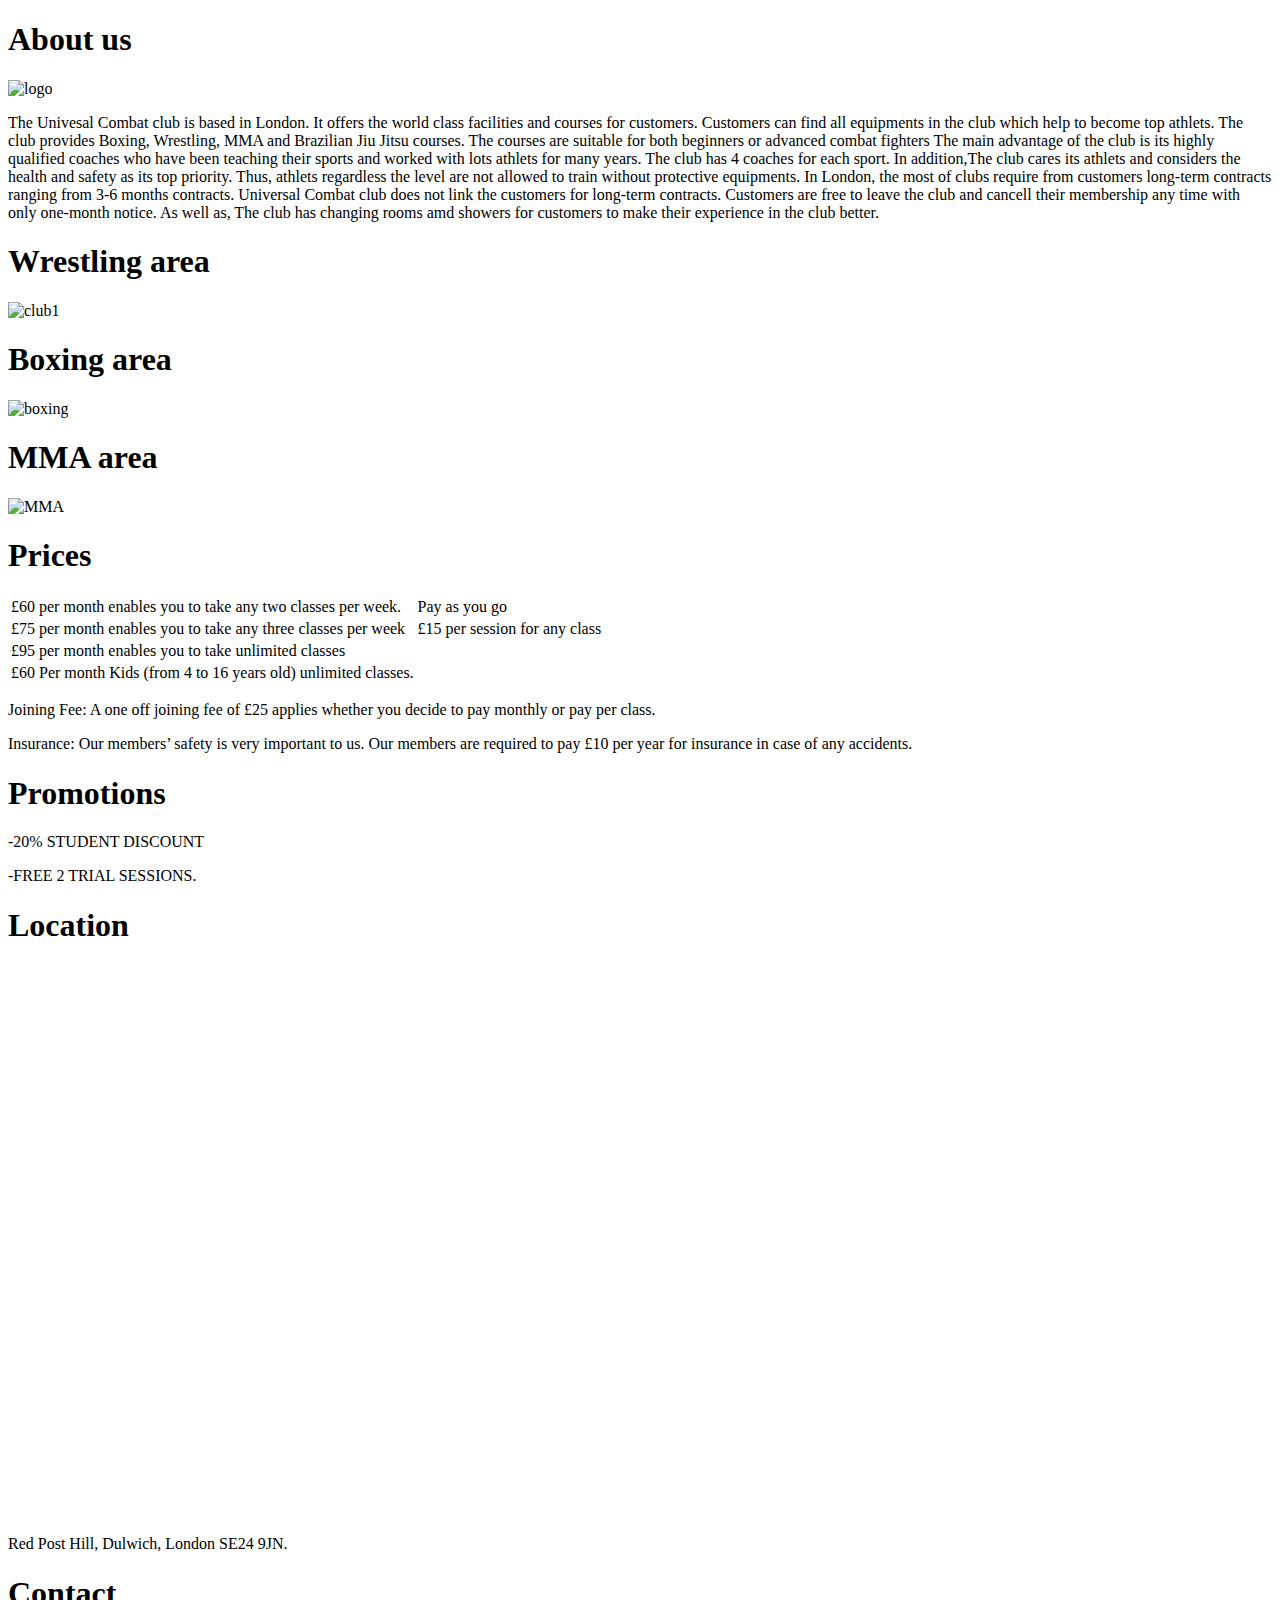
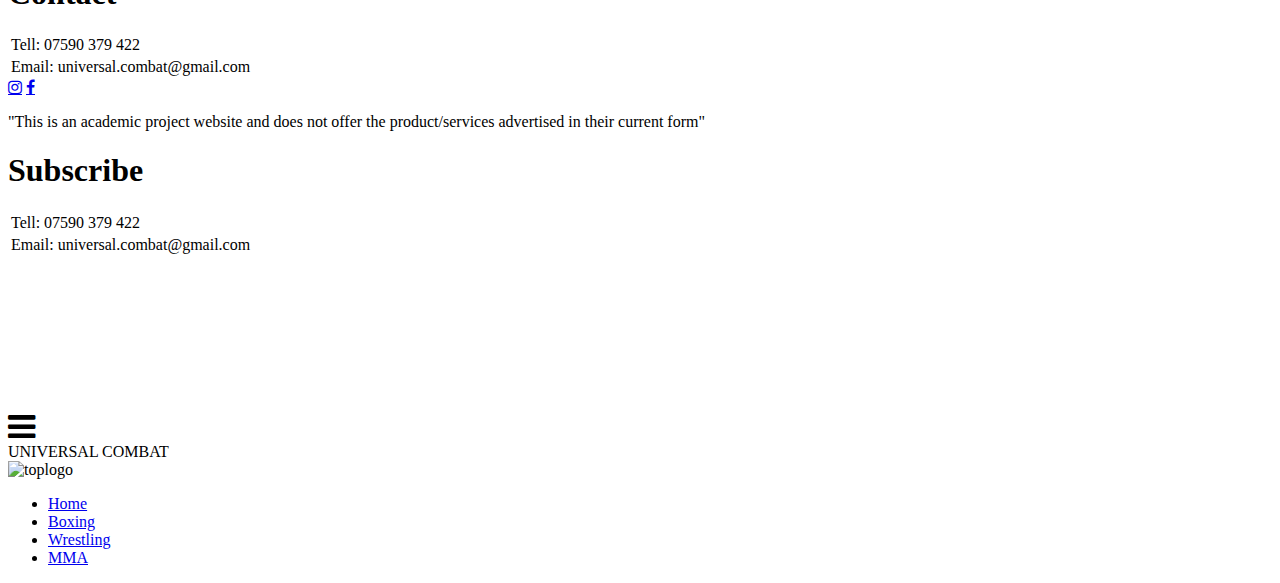
==== index.html @ 98cf2fdf "Add files via upload" ====
<!DOCTYPE html>

<html xmlns="http://www.w3.org/1999/xhtml" xml:lang="en" lang="en">


<head>
	
	<meta charset="UTF-8">
	
    
    <meta name="viewport" content="width=device-width, initial-scale=1.0">
    <meta http-equiv="X-UA-Compatible" content="ie=edge">
    <title>Assessment Template</title>
    <!-- Bootstrap Core CSS don’t modify this link -->
    <link href="css/bootstrap.min.css" rel="stylesheet">
    <!-- Custom CSS don’t modify this link-->
    <link href="css/YourStyle.css" rel="stylesheet">
    <link rel="stylesheet" href="https://maxcdn.bootstrapcdn.com/font-awesome/4.7.0/css/font-awesome.min.css">
      <script src="https://code.jquery.com/jquery-3.3.1.js"></script>

</head>


<body>



<h1 class="aboutus">About us</h1>

<img src="images/logoo.png" alt="logo" class="logooo">

<p class="aboutuss">The Univesal Combat club is based in London. It offers the world class facilities and courses for customers. Customers can find all equipments in the club which help to become top athlets. 
The club provides Boxing, Wrestling, MMA and Brazilian Jiu Jitsu courses. The courses are suitable for both beginners or advanced combat fighters
The main advantage of the club is its highly qualified coaches who have been teaching their sports and worked with lots athlets for many years. The club has 4 coaches for each sport.
In addition,The club cares its athlets and considers the health and safety as its top priority. Thus, athlets regardless the level are not allowed to train without protective equipments. 
In London, the most of clubs require from customers long-term contracts ranging from 3-6 months contracts. Universal Combat club does not link the customers for long-term contracts.
Customers are free to leave the club and cancell their membership any time with only one-month notice.
As well as, The club has changing rooms amd showers for customers to make their experience in the club better.</p>


<h1 class="wrestlinggg">Wrestling area</h1>
<img src="images/club1.jpg" alt="club1" class="wrestlingg">

<h1 class="boxingarea">Boxing area</h1>
<img src="images/boxing.jpg" alt="boxing" class="boxing">

<h1 class="mmaarea">MMA area</h1>
<img src="images/MMA.jpg" alt="MMA" class="mmaa">

	

<h1 class="prices">Prices</h1>	


<table class="pricess">
  <tr>
    <td>£60 per month enables you to take any two classes per week.</td>
    <td>Pay as you go</td>
  </tr>
  <tr>
    <td>£75 per month enables you to take any three classes per week</td>
    <td>£15 per session for any class</td>
  </tr>
  <tr>
    <td>£95 per month enables you to take unlimited classes</td>
  </tr>
  <tr>
    <td>£60 Per month  Kids (from 4 to 16 years old) unlimited classes.</td>
  </tr>
</table>


<p class="joining">Joining Fee: A one off joining fee of £25 applies whether you decide to pay monthly or pay per class.</p>	
<p class="insurance">Insurance: Our members’ safety is very important to us. Our members are required to pay £10 per year for insurance in case of any accidents.</p>


<h1 class="promotions">Promotions</h1>	

<p class="student">-20% STUDENT DISCOUNT</p>
<p class="free">-FREE 2 TRIAL SESSIONS.</p>	
	
<h1 class="location">Location</h1>	
	
<div class="locationn"><iframe src="https://www.google.com/maps/embed?pb=!1m18!1m12!1m3!1d2424.2546546863064!2d-0.0899745398380839!3d51.45675802645556!2m3!1f0!2f0!3f0!3m2!1i1024!2i768!4f13.1!3m3!1m2!1s0x4876038c56569d0f%3A0x8d75c25ea1605dc5!2sJAGS+sports+club!5e1!3m2!1sru!2suk!4v1533663505006" width="1425" height="550" style="border:0" allowfullscreen></iframe></div>
<p class="locationnn">Red Post Hill, Dulwich, London SE24 9JN.</p>		
	
	<h1 class="contactt">Contact</h1>
	
<table class="contact">
<tr>
<td>Tell: 07590 379 422</td>
</tr>
<tr>
<td>Email: universal.combat@gmail.com</td>
</tr>
</table>
		
		
		<div class="bottombar">
<a href="https://www.instagram.com/unicombat/" class="fa fa-instagram"></a>
<a href="https://m.facebook.com/uni.combat.3" class="fa fa-facebook"></a>
</div>
	
<p class="academicwebsite">"This is an academic project website and does not offer the product/services advertised in their current form"</p>	
	
<h1 class="followus">Subscribe</h1>
	
<table class="bottomtable">
<tr>
<td>Tell: 07590 379 422</td>
</tr>
<tr>
<td>Email: universal.combat@gmail.com</td>
</tr>
</table>
	
	
	
		
	
<video autoplay muted loop id="myVideo">
  <source src="video/training8.mp4" type="video/mp4">
  Your browser does not support HTML5 video.
</video>

	
	<div class="wrapper">
            <header>
                  <nav>
                        <div class="menu-icon">
                              <i class="fa fa-bars fa-2x"></i>
                        </div>

                        <div class="logo">
                              UNIVERSAL COMBAT
                        </div>

	<img src="images/logoo.png" alt="toplogo" class="logoo">
	
                        <div class="menu">
                              <ul>
                                    <li><a href="index.html" class="iop">Home</a></li>
                                    <li><a href="boxing.html" class="iop">Boxing</a></li>
                                    <li><a href="wrestling.html" class="iop">Wrestling</a></li>
                                    <li><a href="MMA.html" class="iop">MMA</a></li>
                                   
                              </ul>
                        </div>
                  </nav>

            </header>

           
      </div>


      <script>

      // Menu-toggle button

      $(document).ready(function() {
            $(".menu-icon").on("click", function() {
                  $("nav ul").toggleClass("showing");
            });
      });

      // Scrolling Effect

      $(window).on("scroll", function() {
            if($(window).scrollTop()) {
                  $('nav').addClass('black');
            }

            else {
                  $('nav').removeClass('black');
            }
      })


      </script>
	
	 <!-- End of Page Content -->
	
    <!-- jQuery -->
    <script src="js/jquery.js"></script>

    <!-- Bootstrap Core JavaScript -->
    <script src="js/bootstrap.min.js"></script>

</body>

</html>
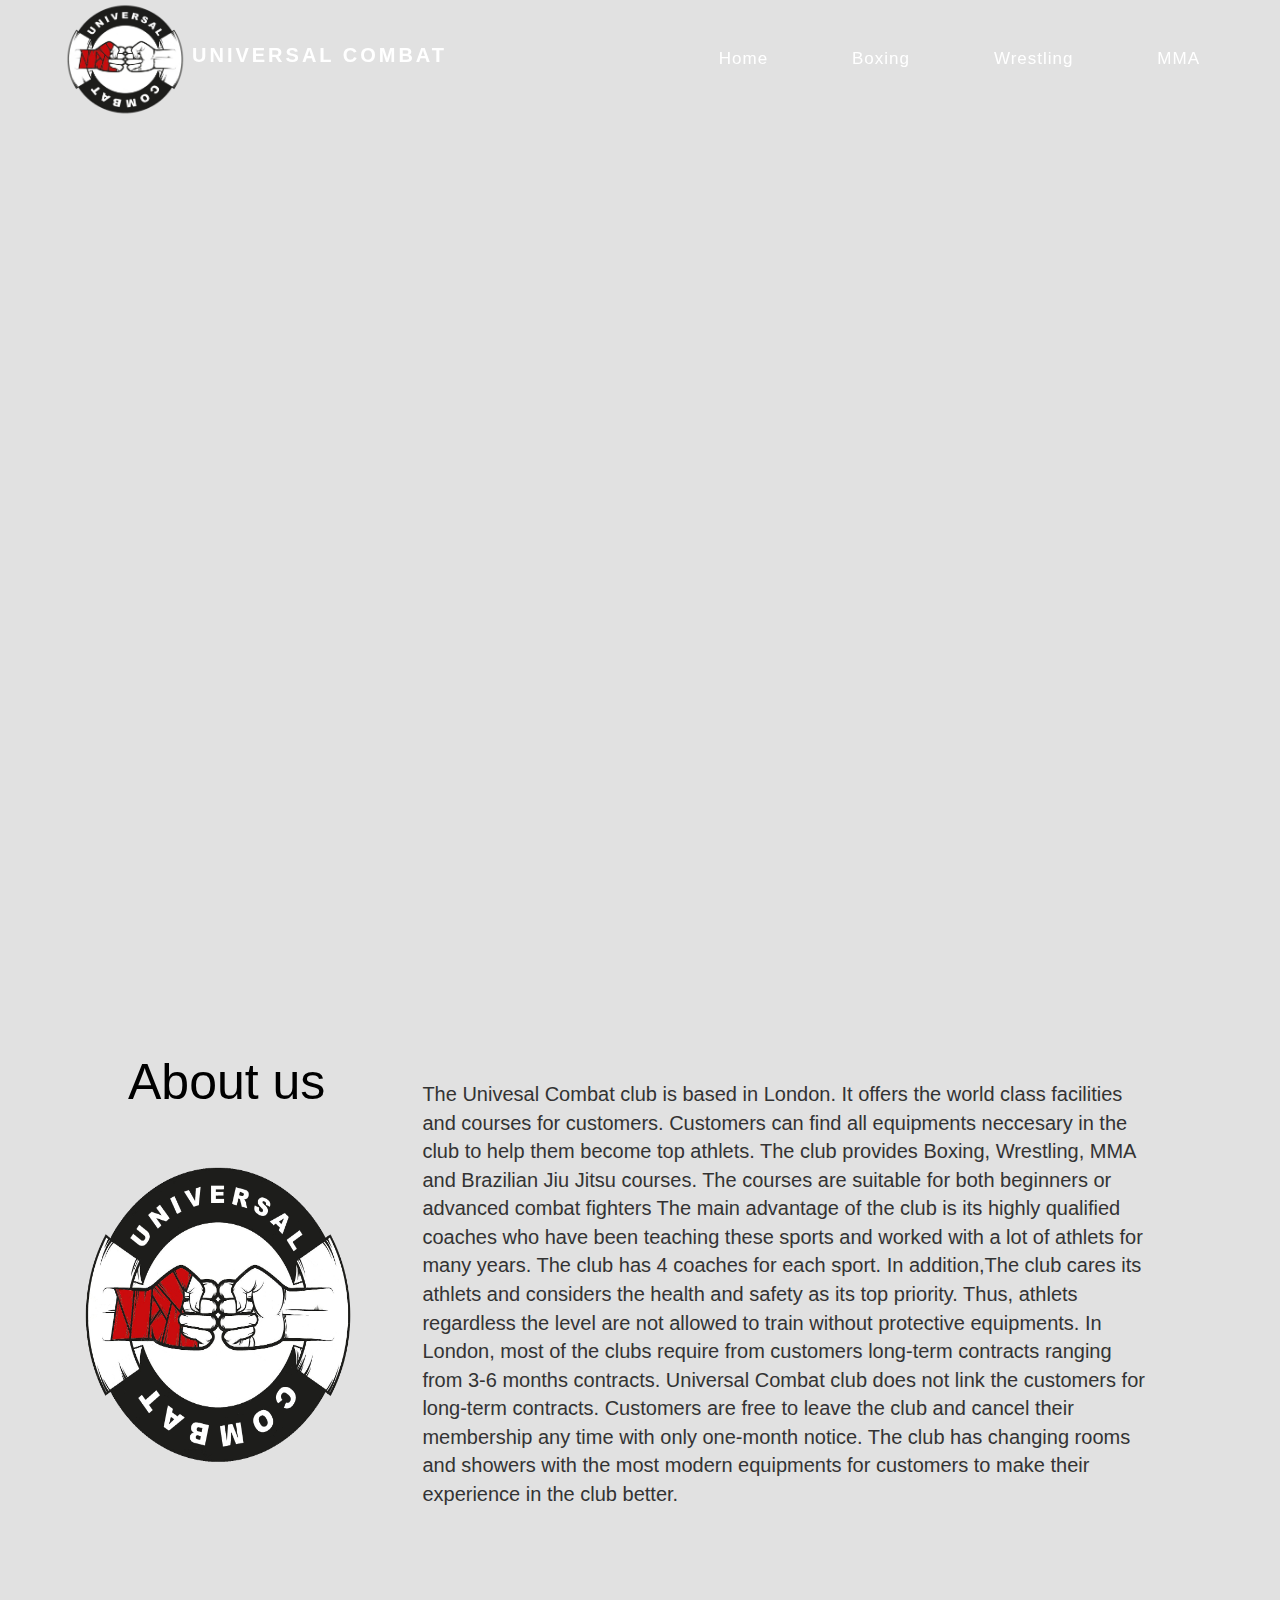
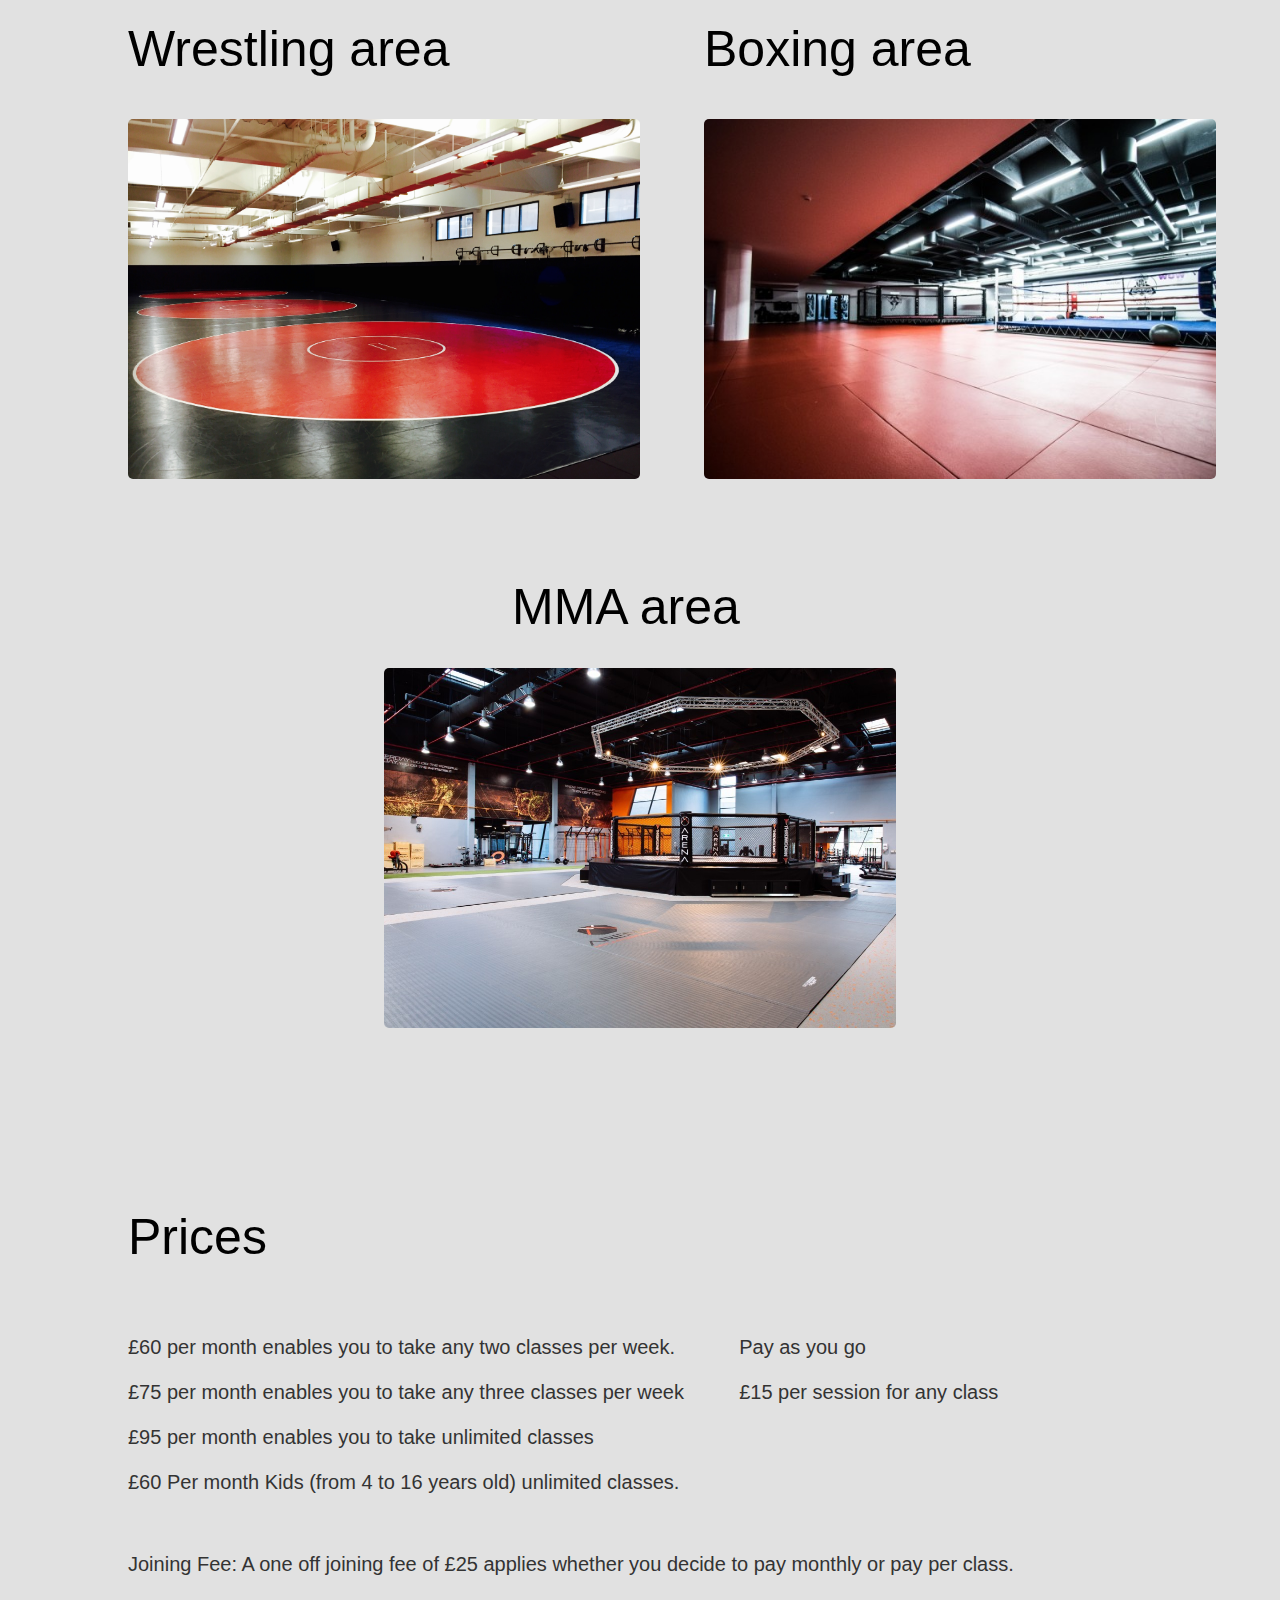
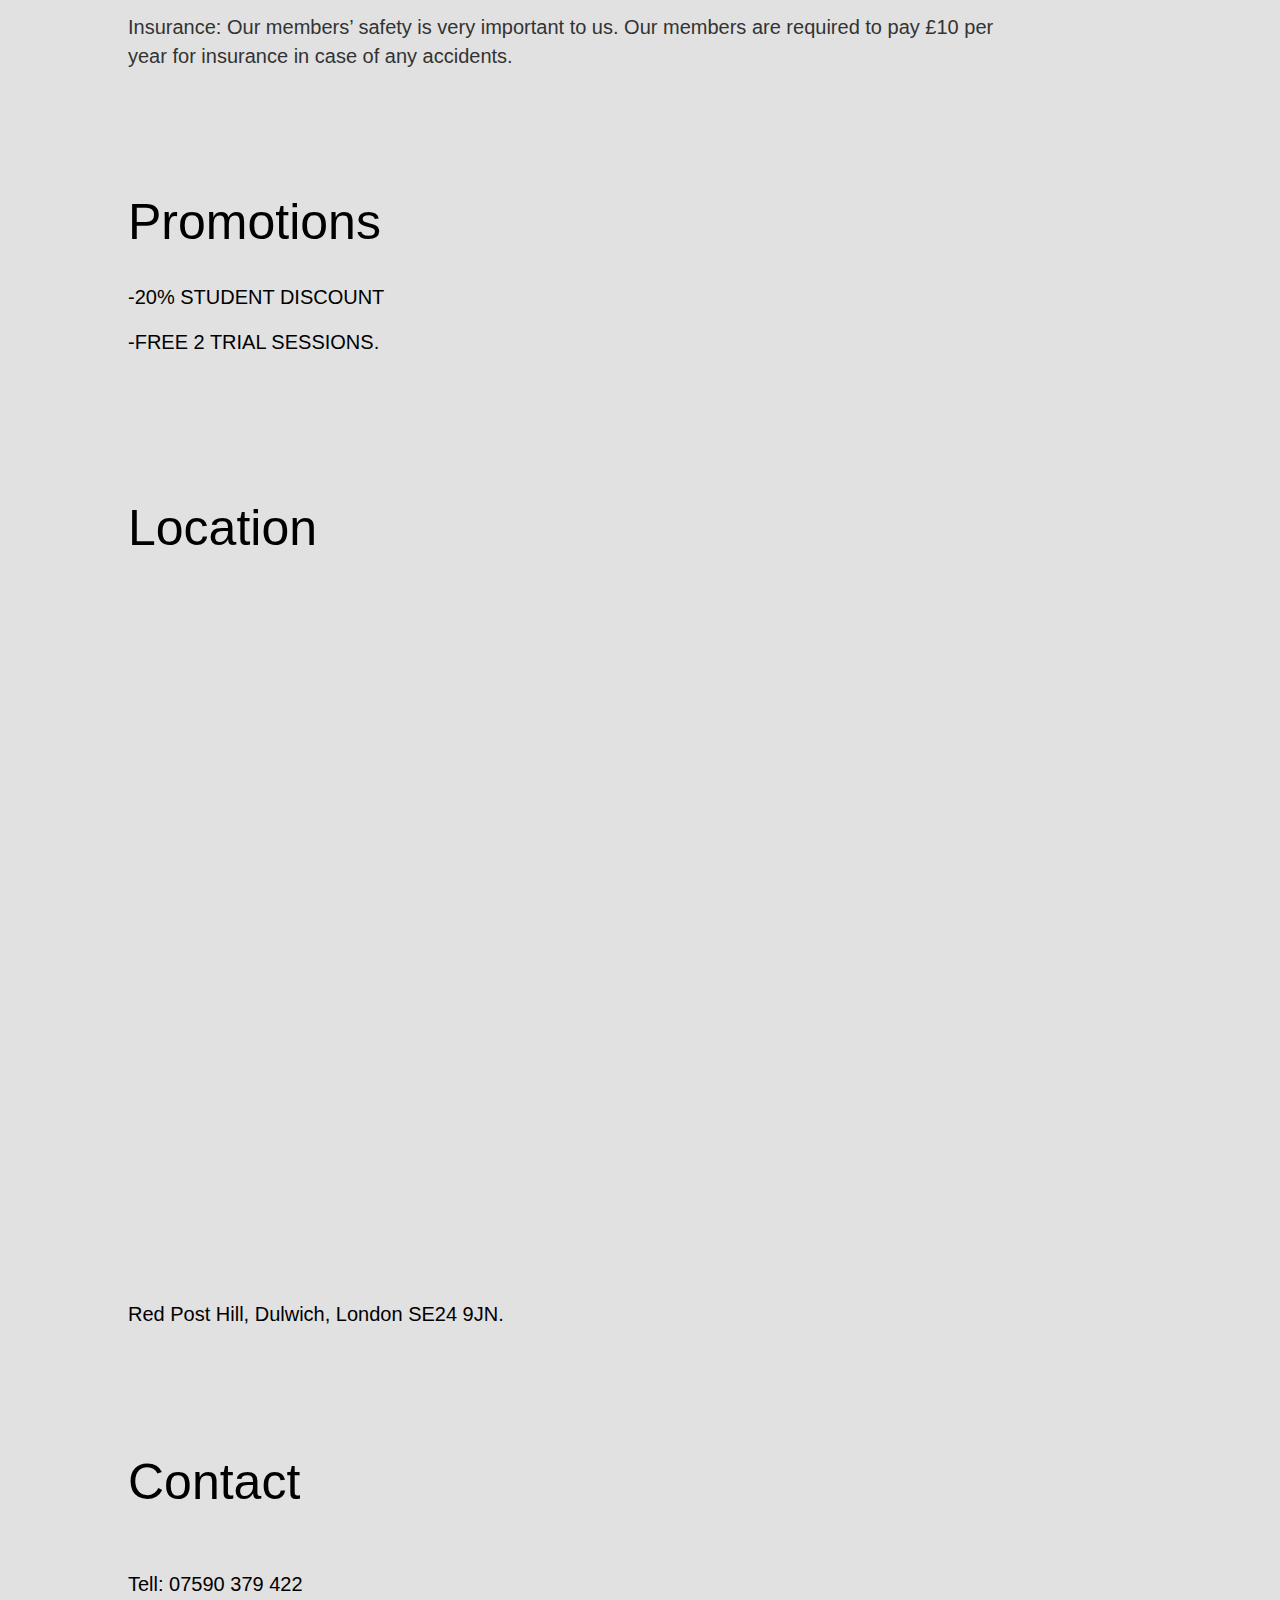
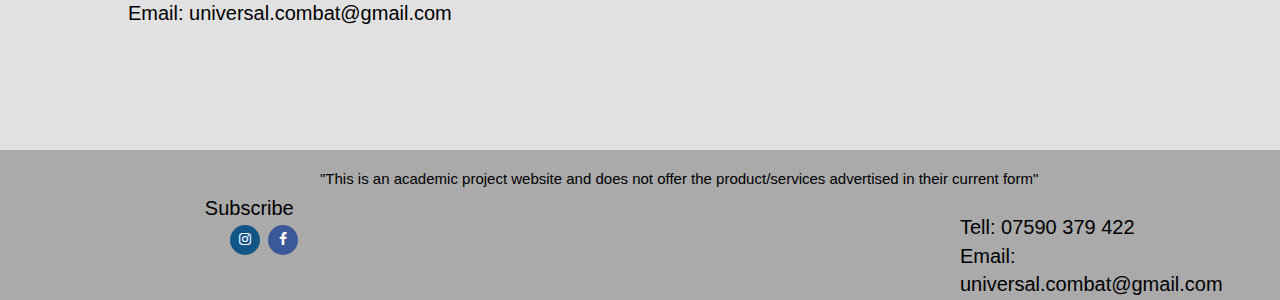
==== commit fcd17594: "Add files via upload" ====
--- a/index.html
+++ b/index.html
@@ -29,13 +29,13 @@
 
 <img src="images/logoo.png" alt="logo" class="logooo">
 
-<p class="aboutuss">The Univesal Combat club is based in London. It offers the world class facilities and courses for customers. Customers can find all equipments in the club which help to become top athlets. 
+<p class="aboutuss">The Univesal Combat club is based in London. It offers the world class facilities and courses for customers. Customers can find all equipments neccesary in the club to help them become top athlets. 
 The club provides Boxing, Wrestling, MMA and Brazilian Jiu Jitsu courses. The courses are suitable for both beginners or advanced combat fighters
-The main advantage of the club is its highly qualified coaches who have been teaching their sports and worked with lots athlets for many years. The club has 4 coaches for each sport.
+The main advantage of the club is its highly qualified coaches who have been teaching these sports and worked with a lot of athlets for many years. The club has 4 coaches for each sport.
 In addition,The club cares its athlets and considers the health and safety as its top priority. Thus, athlets regardless the level are not allowed to train without protective equipments. 
-In London, the most of clubs require from customers long-term contracts ranging from 3-6 months contracts. Universal Combat club does not link the customers for long-term contracts.
-Customers are free to leave the club and cancell their membership any time with only one-month notice.
-As well as, The club has changing rooms amd showers for customers to make their experience in the club better.</p>
+In London, most of the clubs require from customers long-term contracts ranging from 3-6 months contracts. Universal Combat club does not link the customers for long-term contracts.
+Customers are free to leave the club and cancel their membership any time with only one-month notice.
+The club has changing rooms and showers with the most modern equipments for customers to make their experience in the club better.</p>
 
 
 <h1 class="wrestlinggg">Wrestling area</h1>
--- a/css/YourStyle.css
+++ b/css/YourStyle.css
@@ -0,0 +1,1050 @@
+
+/*Body */ 
+body {
+      font-family: "Helvetica Neue",sans-serif;
+      font-weight: lighter;
+      margin: 0;
+      padding: 0;
+      width: 100%;
+background-color: #e1e1e1;
+}
+
+/*Top navigation bar */ 
+nav {
+      position: fixed;
+      top: 0px;
+      width: 100%;
+     
+}
+
+/*Logo name "Universal combat" in the navigation bar*/ 
+.logo {
+      line-height: 60px;
+      position: fixed;
+      float: left;
+      margin: 25px 6px;
+      margin-left: 15%;
+      color: #fff;
+      font-weight: bold;
+      font-size: 20px;
+      letter-spacing: 3px;
+}
+
+
+/*Control over links in the top navigation bar*/
+nav ul {
+      line-height: 85px;
+      list-style: none;
+      background: rgba(0, 0, 0, 0);
+      overflow: hidden;
+      color: #fff;
+      padding: 0;
+      text-align: right;
+      margin: 0;
+      padding-right: 40px;
+      transition: 1s;
+}
+ 
+ 
+/*Background color for top navigation bar when scrolled down*/ 
+nav.black ul {    
+      background: #000;
+}
+
+/*Control over links in the top navigation bar*/ 
+nav ul li { 
+      display: inline-block;
+      padding: 16px 40px;;
+}
+ 
+/*Color and font-size of the links in the top navigation bar*/ 
+nav ul li a {
+      color: #fff;
+      font-size: 16px;
+}
+
+/*Control over links in the top navigation bar*/ 
+.menu-icon {
+      display: none;
+}
+ 
+
+/* Samll logo of the club at the top*/
+.logoo{
+position: absolute;
+width: 122px;
+height: 100%;
+top: 0%;
+left: 5%;
+}
+
+/*Main video in the home page*/
+#myVideo {
+ position: absolute;
+    right: 0%;
+    top: -58px;
+    left: 0;
+    bottom: 0px;
+    width: 100%; 
+    height: 111%;
+}
+
+/*"About us" heading*/
+.aboutus{
+position: absolute;
+top: 115%;
+bottom: 200px;
+left: 10%;
+color: black;
+font-size: 50px;
+
+}
+
+
+/*Big logo under the about heading*/
+.logooo{
+position: absolute;
+width: 22%;
+height: 36%;
+top: 128%;
+left: 6%;
+}
+
+
+.iop{
+font-size: 17px;
+letter-spacing: 1px;
+
+}
+
+
+.aboutuss{
+position: absolute;
+top: 120%;
+left: 33%;
+right: 10%;
+font-size: 20px;
+ font-family: Arial;
+
+
+}
+
+/*Wrestling area heading*/
+.wrestlinggg{
+position: absolute;
+top: 178%;
+bottom: 200px;
+left: 10%;
+color: black;
+font-size: 50px;
+
+}
+
+
+/*Picture of wrestling facilities*/
+.wrestlingg{
+position: absolute; 
+width: 40%;
+height: 40%;
+top: 191%;
+left: 10%;
+border-radius: 5px;
+}
+
+
+
+/*Boxing area heading*/
+.boxing{
+position: absolute; 
+width: 40%;
+height: 40%;
+top: 191%;
+left: 55%;
+border-radius: 5px;
+}
+
+/*Picture of Boxing facilities*/
+.boxingarea{
+position: absolute;
+top: 178%;
+bottom: 200px;
+left: 55%;
+color: black;
+font-size: 50px;
+
+}
+
+
+/*MMA area heading*/
+.mmaarea{
+position: absolute;
+top: 240%;
+bottom: 200px;
+left: 40%;
+color: black;
+font-size: 50px;
+
+}
+
+/*Picture of MMA facilities*/
+.mmaa{
+position: absolute; 
+width: 40%;
+height: 40%;
+top: 252%;
+left: 30%;
+border-radius: 5px;
+}
+
+/*Brazilian Jiu Jitsu area heading*/
+.brazilianarea{
+position: absolute;
+top: 240%;
+bottom: 200px;
+left: 10%;
+color: black;
+font-size: 50px;
+
+}
+
+/*Picture of Brazilian Jiu Jitsu facilities*/
+.brazilian{
+position: absolute; 
+width: 40%;
+height: 40%;
+top: 252%;
+left: 10%;
+border-radius: 5px;
+}
+
+
+/*Prices heading*/
+.prices{
+position: absolute;
+top: 310%;
+bottom: 200px;
+left: 10%;
+color: black;
+font-size: 50px;
+
+}
+
+/*Table of club prices*/
+.pricess{
+position: absolute;
+font-size: 20px;
+    top: 325%;
+    left: 10%;
+    width: 70%;
+    height: 20%;
+ font-family: Arial;
+}
+
+/*Joining fees paragraphs*/
+.joining{
+position: absolute;
+font-size: 20px;
+    top: 350%;
+    left: 10%;
+    width: 70%;
+    height: 20%;
+ font-family: Arial;
+ 
+}
+
+/*Info about Insurance  paragramps */
+.insurance{
+position: absolute;
+font-size: 20px;
+    top: 357%;
+    left: 10%;
+    width: 70%;
+    height: 20%;
+ font-family: Arial;
+ 
+}
+
+
+/*Promotions heading*/
+.promotions{
+position: absolute;
+top: 375%;
+bottom: 200px;
+left: 10%;
+color: black;
+font-size: 50px;
+
+}
+
+
+
+/*"20% STUDENT DISCOUNT" paragraphs*/
+.student{
+position: absolute;
+top: 387%;
+bottom: 200px;
+left: 10%;
+color: black;
+font-size: 20px;
+ font-family: Arial;
+}
+
+/*"FREE 2 TRIAL SESSIONS" paragraps*/
+.free{
+position: absolute;
+top: 392%;
+bottom: 200px;
+left: 10%;
+color: black;
+font-size: 20px;
+ font-family: Arial;
+}
+
+/*Location heading*/
+.location{
+position: absolute;
+top: 409%;
+bottom: 200px;
+left: 10%;
+color: black;
+font-size: 50px;
+}
+
+/*Google Maps location*/
+.locationn{
+position: absolute;
+top: 500%;
+left: 0%;
+top: 424%;
+
+}
+/*The address*/
+.locationnn{
+position: absolute;
+top: 500%;
+bottom: 200px;
+left: 10%;
+color: black;
+font-size: 20px;
+ font-family: Arial;
+}
+
+/*Contact details table*/
+.contact{
+position: absolute;
+top: 530%;
+bottom: 200px;
+left: 10%;
+color: black;
+font-size: 20px;
+ font-family: Arial;
+ 
+}
+
+/*Contact heading*/
+.contactt{
+position: absolute;
+top: 515%;
+bottom: 200px;
+left: 10%;
+color: black;
+font-size: 50px;
+
+}
+
+
+
+/*Bottom grey bar*/
+.bottombar{
+overflow: hidden;
+  background-color: #aaaaaa;
+  position: absolute;
+  top: 550%;
+  width: 1425px;
+  left: 0%;
+  height: 150px;
+ border-radius: 0px; 
+}
+
+
+/*Subscribe heading in the bottom bar*/
+.followus{
+position: absolute;
+top: 553%;
+bottom: 200px;
+left: 16%;
+color: black;
+font-size: 20px;
+
+}
+
+
+/*Contact details in the bottom bar*/
+.bottomtable{
+position: absolute;
+top: 557%;
+bottom: 200px;
+left: 75%;
+color: black;
+font-size: 20px;
+ font-family: Arial;
+}
+
+
+
+
+/*Control over of social media buttons*/
+.fa {
+  padding: 7px;
+  width: 30px;
+  height: 30px;
+  text-align: center;
+  text-decoration: none;
+  margin: 75px 2px;
+  position: relative; 
+  left: 16%;
+border-radius: 50%;
+
+}
+
+
+/*Opacity of social media buttons when clicking*/
+.fa:hover {
+    opacity: 0.7;
+
+}
+
+/*Facebook logo color changer*/
+.fa-facebook {
+  background: #3B5998;
+  color: white;
+}
+
+/*Instagram logo color changer*/
+.fa-instagram {
+  background: #125688;
+  color: white;
+
+}
+
+/*Must be included "Academic Project Website paragraph" in the bottom bar */
+.academicwebsite{
+position: absolute;
+top: 552%;
+left:25%;
+font-size: 15px;
+color: black;
+font-family: Arial;
+}
+
+
+
+
+/*Top Black bar*/
+.topnavbarr{
+overflow: hidden;
+  background-color: black;
+  position: absolute;
+  top: 0%;
+  width: 1425px;
+  left: 0%;
+  right: 0%;
+  height: 1040px;
+ border-radius: 0px; 
+}
+
+/*Boxing heading at the top*/
+.wrestling{
+position: absolute;
+font-size: 55px;
+top: 20%;
+left: 50%;
+font-family: Arial;
+color: white;
+}
+
+/* About Boxing paragrapht at the top */
+.aboutboxing{ 
+position: absolute;
+top: 33%;
+bottom: 200px;
+left: 50%;
+right: 8%;
+color: black;
+font-size: 20px;
+ font-family: Arial;
+color: white;
+}
+
+
+/*Boxing picture at the top*/
+.boxing1{
+position: absolute;
+width: 43%;
+height: 45%;
+top: 36%;
+left: 5%;
+right: 0%;
+}
+
+/*Boxing at our club heading*/
+.boxingattheclub{
+position: absolute;
+font-size: 30px;
+top: 62%;
+left: 50%;
+font-family: Arial;
+color: white;
+}
+
+/*Boxing at our club  paragraph*/
+.boxingattheclub2{
+position: absolute;
+font-size: 20px;
+top: 70%;
+left: 50%;
+right: 50px;
+font-family: Arial;
+color: white;
+}
+
+/*What need to bring? heading*/
+.needtobring{
+position: absolute;
+font-size: 30px;
+top: 94%;
+left: 50%;
+font-family: Arial;
+color: white;
+}
+
+/*What need to bring? paragraphs*/
+.needtobring2{
+position: absolute;
+font-size: 20px;
+top: 103%;
+left: 50%;
+right: 8%;
+font-family: Arial;
+color: white;
+}
+
+
+/*Boxing Coach Marlon heading*/
+.ourboxingcoach{
+position: absolute;
+font-size: 40px;
+top: 143%;
+left: 10%;
+font-family: Arial;
+color: black;
+}
+
+
+/*About Coach paragraph*/
+.coach2{
+position: absolute;
+font-size: 20px;
+top: 153%;
+left: 10%;
+right: 55%;
+font-family: Arial;
+color: black;
+}
+
+
+
+
+/*Maralon coach picture at the top*/
+.coachpicc{
+position: absolute;
+width: 30%;
+height: 95%;
+top: 140%;
+left: 60%;
+}
+
+/*Coach Achivements heading*/
+.achivements234{
+position: absolute;
+font-size: 25px;
+top: 209%;
+left: 10%;
+font-family: Arial;
+color: black;
+}
+
+/*Coach Achivement Lists*/
+.achivements23{
+position: absolute;
+font-size: 20px;
+top: 217%;
+left: 8%;
+right: 20%;
+font-family: Arial;
+color: black;
+}
+
+
+/*Timetable of Boxing class heading*/
+.timetable166{
+position: absolute;
+font-size: 40px;
+top: 243%;
+left: 35%;
+right: 0%;
+font-family: Arial;
+color: black;
+}
+
+/*Timetable of Boxing class table */
+.timetable12{
+position: absolute;
+top: 255%;
+font-size: 20px;
+left: 20%;
+right: 0px;
+width: 80%;
+font-family: Arial;
+}
+
+/*Must be included "Academic Project Website paragraph" in the bottom bar */
+.academicwebsiteee{
+position: absolute;
+top: 272%;
+left:25%;
+font-size: 15px;
+color: black;
+font-family: Arial;
+}
+
+/*Subscribe heading in the bottom bar*/
+.subscribee{
+position: absolute;
+top: 272%;
+bottom: 200px;
+left: 16%;
+color: black;
+font-size: 20px;
+
+}
+
+
+/*Contact detail in the bottom bar*/
+.bottomtableee{
+position: absolute;
+top: 277%;
+bottom: 200px;
+left: 75%;
+color: black;
+font-size: 20px;
+ font-family: Arial;
+}
+
+
+
+
+/*Bottom bar*/
+.bottombarrrr{
+overflow: hidden;
+  background-color: #aaaaaa;
+  position: absolute;
+  top: 269%;
+  width: 1425px;
+  left: 0%;
+  height: 150px;
+ border-radius: 0px; 
+}
+
+
+
+
+/*Top Black bar*/
+.topnavbarr{
+overflow: hidden;
+  background-color: black;
+  position: absolute;
+  top: 0%;
+  width: 1425px;
+  left: 0%;
+  height: 890px;
+ border-radius: 0px; 
+}
+
+
+
+
+
+
+/*Wrestling heading at the top*/
+.wrestling{
+position: absolute;
+font-size: 55px;
+top: 20%;
+left: 50%;
+font-family: Arial;
+color: white;
+}
+
+
+
+/* About wrestling paragrapht at the top */
+.aboutwrestling{ 
+position: absolute;
+top: 33%;
+bottom: 200px;
+left: 50%;
+right: 8%;
+color: black;
+font-size: 20px;
+ font-family: Arial;
+color: white;
+}
+
+/* wrestling picture at the top*/
+.wrestlingpic{
+position: absolute;
+width: 40%;
+height: 51%;
+top: 36%;
+left: 5%;
+}
+
+/*What need to bring? heading*/
+.needtobring{
+position: absolute;
+font-size: 30px;
+top: 94%;
+left: 50%;
+font-family: Arial;
+color: white;
+}
+
+/*What need to bring? paragraphs*/
+.needtobring2{
+position: absolute;
+font-size: 20px;
+top: 103%;
+left: 50%;
+right: 2%;
+font-family: Arial;
+color: white;
+}
+
+
+/*Coach Alex heading*/
+.ourcoach{
+position: absolute;
+font-size: 40px;
+top: 140%;
+left: 10%;
+font-family: Arial;
+color: black;
+}
+
+
+
+/*Our coach picture*/
+.coach1{
+position: absolute;
+width: 45%;
+height: 61%;
+top: 150%;
+left: 50%;
+}
+
+
+/*About Coach paragraph*/
+.coach2{
+position: absolute;
+font-size: 20px;
+top: 142%;
+left: 10%;
+right: 55%;
+font-family: Arial;
+color: black;
+}
+
+/*Coach Achivements heading*/
+.achivements{
+position: absolute;
+font-size: 25px;
+top: 178%;
+left: 10%;
+font-family: Arial;
+color: black;
+}
+
+/*Coach Achivement Lists*/
+.achivements2{
+position: absolute;
+font-size: 20px;
+top: 186%;
+left: 8%;
+right: 20%;
+font-family: Arial;
+color: black;
+}
+
+
+/*Timetable of Wrestling class heading*/
+.timetable{
+position: absolute;
+font-size: 40px;
+top: 220%;
+left: 30%;
+font-family: Arial;
+color: black;
+}
+
+/*Timetable of Wrestling class table */
+.timetable1{
+position: absolute;
+top: 234%;
+font-size: 20px;
+left: 17%;
+right: 0px;
+width: 80%;
+font-family: Arial;
+
+}
+
+/*Bottom bar*/
+.bottombarrr{
+overflow: hidden;
+  background-color: #aaaaaa;
+  position: absolute;
+  top: 250%;
+  width: 1425px;
+  left: 0%;
+  height: 150px;
+ border-radius: 0px; 
+}
+/*Must be included "Academic Project Website paragraph" in the bottom bar */
+.academicwebsitee{
+position: absolute;
+top: 252%;
+left:25%;
+font-size: 15px;
+color: black;
+font-family: Arial;
+}
+
+/*Subscribe heading in the bottom bar*/
+.subscribe{
+position: absolute;
+top: 253%;
+bottom: 200px;
+left: 16%;
+color: black;
+font-size: 20px;
+
+}
+
+
+/*Contact detail in the bottom bar*/
+.bottomtablee{
+position: absolute;
+top: 257%;
+bottom: 200px;
+left: 75%;
+color: black;
+font-size: 20px;
+ font-family: Arial;
+}
+
+
+/*Top Black bar*/
+.topnavbarr{
+overflow: hidden;
+  background-color: black;
+  position: absolute;
+  top: 0%;
+  width: 1425px;
+  left: 0%;
+  right: 0%;
+  height: 1040px;
+ border-radius: 0px; 
+}
+
+
+/*MMA picture at the top*/
+.mma1{
+position: absolute;
+width: 43%;
+height: 55%;
+top: 36%;
+left: 5%;
+right: 0%;
+}
+
+/*MMA at our club heading*/
+.boxingattheclub{
+position: absolute;
+font-size: 30px;
+top: 62%;
+left: 50%;
+font-family: Arial;
+color: white;
+}
+
+/*MMA at our club  paragraph*/
+.boxingattheclub2{
+position: absolute;
+font-size: 20px;
+top: 70%;
+left: 50%;
+right: 50px;
+font-family: Arial;
+color: white;
+}
+
+/*What need to bring? heading*/
+.needtobring{
+position: absolute;
+font-size: 30px;
+top: 94%;
+left: 50%;
+font-family: Arial;
+color: white;
+}
+
+/*What need to bring? paragraphs*/
+.needtobring2{
+position: absolute;
+font-size: 20px;
+top: 103%;
+left: 50%;
+right: 8%;
+font-family: Arial;
+color: white;
+}
+
+
+/*MMA Coach Stuart heading*/
+.ourboxingcoach{
+position: absolute;
+font-size: 40px;
+top: 143%;
+left: 10%;
+font-family: Arial;
+color: black;
+}
+
+
+/*About Coach paragraph*/
+.coach2{
+position: absolute;
+font-size: 20px;
+top: 153%;
+left: 10%;
+right: 55%;
+font-family: Arial;
+color: black;
+}
+
+
+
+
+/*Stuart coach picture at the top*/
+.boxing12{
+position: absolute;
+width: 35%;
+height: 75%;
+top: 155%;
+left: 60%;
+}
+
+/*Coach Achivements heading*/
+.achivements234{
+position: absolute;
+font-size: 25px;
+top: 209%;
+left: 10%;
+font-family: Arial;
+color: black;
+}
+
+/*Coach Achivement Lists*/
+.achivements23{
+position: absolute;
+font-size: 20px;
+top: 217%;
+left: 8%;
+right: 20%;
+font-family: Arial;
+color: black;
+}
+
+
+/*Timetable of MMA class heading*/
+.timetable166{
+position: absolute;
+font-size: 40px;
+top: 243%;
+left: 35%;
+right: 0%;
+font-family: Arial;
+color: black;
+}
+
+/*Timetable of MMA class table */
+.timetable12{
+position: absolute;
+top: 255%;
+font-size: 20px;
+left: 15%;
+right: 0px;
+width: 80%;
+font-family: Arial;
+}
+
+/*Must be included "Academic Project Website paragraph" in the bottom bar */
+.academicwebsiteee{
+position: absolute;
+top: 272%;
+left:25%;
+font-size: 15px;
+color: black;
+font-family: Arial;
+}
+
+/*Subscribe heading in the bottom bar*/
+.subscribee{
+position: absolute;
+top: 272%;
+bottom: 200px;
+left: 16%;
+color: black;
+font-size: 20px;
+
+}
+
+
+/*Contact detail in the bottom bar*/
+.bottomtableeee{
+position: absolute;
+top: 277%;
+bottom: 200px;
+left: 75%;
+color: black;
+font-size: 20px;
+ font-family: Arial;
+}
+
+
+
+
+/*Bottom bar*/
+.bottombarrrr{
+overflow: hidden;
+  background-color: #aaaaaa;
+  position: absolute;
+  top: 269%;
+  width: 1425px;
+  left: 0%;
+  height: 150px;
+ border-radius: 0px; 
+}
+
+
